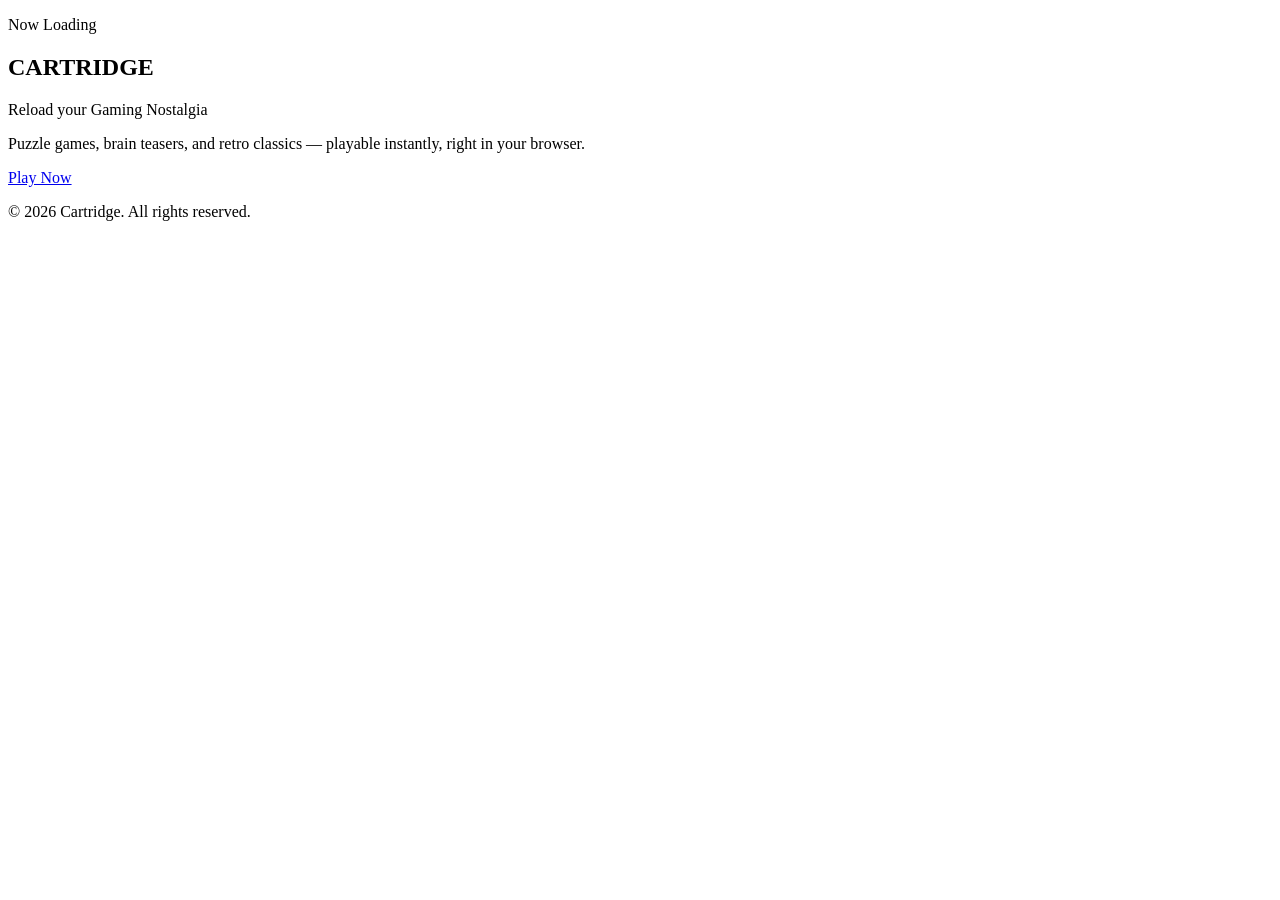
==== index.html @ 0fb8512b "Add initial index.html for Cartridge gaming platform" ====
<!DOCTYPE html>
<html lang="en">
<head>
  <meta charset="UTF-8">
  <meta name="viewport" content="width=device-width, initial-scale=1.0">
  <title>Cartridge — Reload your Gaming Nostalgia</title>
  <meta name="description" content="Cartridge is a browser-based gaming platform. Play puzzle and brain-teaser games instantly, no downloads.">

  <!-- Favicon (placeholder — swap once brand icon exists) -->
  <!-- <link rel="icon" href="assets/images/ui/favicon.ico"> -->

  <!-- Fonts: Press Start 2P (display), Space Grotesk (body), JetBrains Mono (utility) -->
  <link rel="preconnect" href="https://fonts.googleapis.com">
  <link rel="preconnect" href="https://fonts.gstatic.com" crossorigin>
  <link href="https://fonts.googleapis.com/css2?family=Press+Start+2P&family=Space+Grotesk:wght@400;500;700&family=JetBrains+Mono:wght@400;500&display=swap" rel="stylesheet">

  <!-- Stylesheets: load order matters — tokens define variables everything below depends on -->
  <link rel="stylesheet" href="assets/css/tokens.css">
  <link rel="stylesheet" href="assets/css/base.css">
  <link rel="stylesheet" href="assets/css/components.css">
  <link rel="stylesheet" href="assets/css/landing.css">

  <!-- TODO: add Open Graph / social share meta tags once we have a share image -->
</head>
<body>

  <!-- ================= NAV ================= -->
  <!-- nav.js injects the shared header/tab-bar here so it only needs to be edited in one place -->
  <div id="site-nav"></div>

  <!-- ================= DEVICE CHECK MODAL ================= -->
  <!-- device-detect.js controls visibility + localStorage; markup lives here so it's styleable via components.css -->
  <div id="device-check-modal" class="modal" hidden>
    <div class="modal__content">
      <!-- TODO: replace placeholder copy once final wording is decided -->
      <h2 class="modal__title">How are you playing?</h2>
      <p class="modal__subtitle">We'll load games built for your device.</p>
      <div class="modal__actions">
        <button type="button" class="btn btn--primary" data-device="mobile">Mobile</button>
        <button type="button" class="btn btn--primary" data-device="desktop">Desktop</button>
      </div>
    </div>
  </div>

  <!-- ================= HERO ================= -->
  <main>
    <section class="hero" id="hero">
      <!-- Marquee lightbox concept: eyebrow tag, display headline, subtitle, CTA -->
      <p class="hero__eyebrow">Now Loading</p>
      <h1 class="hero__title">CARTRIDGE</h1>
      <p class="hero__subtitle">Reload your Gaming Nostalgia</p>
      <p class="hero__description">
        <!-- TODO: finalize hero copy — placeholder for now -->
        Puzzle games, brain teasers, and retro classics — playable instantly, right in your browser.
      </p>
      <a href="dashboard.html" class="btn btn--primary btn--large">Play Now</a>
    </section>

    <!-- ================= FEATURE PREVIEW STRIP ================= -->
    <!-- Optional teaser row for what's on the dashboard — placeholder structure, content TBD -->
    <section class="feature-preview" id="feature-preview">
      <!-- TODO: populate with 3-4 category teasers (Puzzle / Brain Teaser / Retro) once dashboard tiles exist -->
    </section>
  </main>

  <!-- ================= FOOTER ================= -->
  <footer class="site-footer">
    <!-- TODO: add real footer links (about, contact, socials) in a later task -->
    <p>&copy; 2026 Cartridge. All rights reserved.</p>
  </footer>

  <!-- Scripts: load after DOM content -->
  <script src="assets/js/nav.js" defer></script>
  <script src="assets/js/device-detect.js" defer></script>

</body>
    </html>
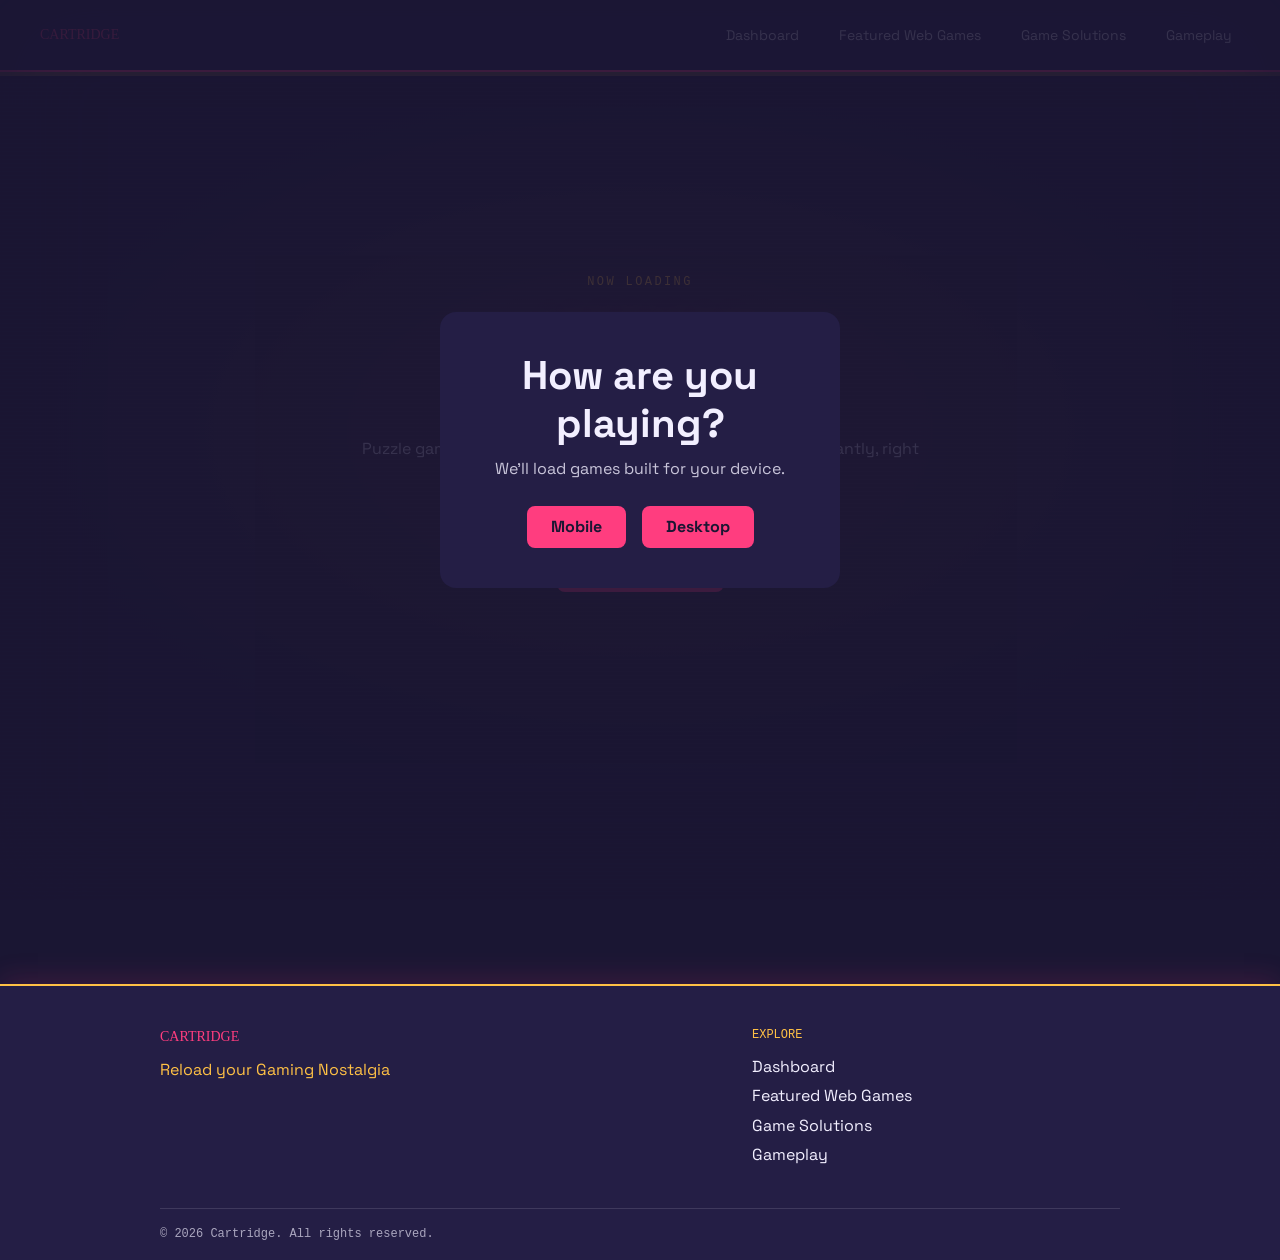
==== commit 7461de2b: "Responsiveness, theme, & gane bug fixes" ====
--- a/index.html
+++ b/index.html
@@ -65,8 +65,22 @@
 
   <!-- ================= FOOTER ================= -->
   <footer class="site-footer">
-    <!-- TODO: add real footer links (about, contact, socials) in a later task -->
-    <p>&copy; 2026 Cartridge. All rights reserved.</p>
+    <div class="site-footer__grid">
+      <div>
+        <p class="site-footer__brand">CARTRIDGE</p>
+        <p class="site-footer__tagline">Reload your Gaming Nostalgia</p>
+      </div>
+      <div>
+        <p class="site-footer__heading">Explore</p>
+        <nav class="site-footer__links" aria-label="Footer">
+          <a class="site-footer__link" href="dashboard.html">Dashboard</a>
+          <a class="site-footer__link" href="featured-web-games.html">Featured Web Games</a>
+          <a class="site-footer__link" href="game-solutions.html">Game Solutions</a>
+          <a class="site-footer__link" href="gameplay.html">Gameplay</a>
+        </nav>
+      </div>
+    </div>
+    <p class="site-footer__bottom">&copy; 2026 Cartridge. All rights reserved.</p>
   </footer>
 
   <!-- Scripts: load after DOM content -->
--- a/assets/css/tokens.css
+++ b/assets/css/tokens.css
@@ -0,0 +1,50 @@
+/* ==========================================================================
+   CARTRIDGE - DESIGN TOKENS
+   Single source of truth for color, type, and spacing.
+   Every other CSS file should reference these variables — no hardcoded
+   hex values or font names outside this file.
+   ========================================================================== */
+
+:root {
+
+  /* ---------- Color ---------- */
+  --color-bg-base:        #1A1633; /* Deep Indigo — base background / cabinet shadow */
+  --color-bg-panel:       #241E45; /* Panel Purple — cards / surfaces */
+  --color-accent-primary: #FF3D7F; /* Marquee Pink — primary accent, CTAs */
+  --color-accent-secondary: #FFC145; /* Marquee Gold — secondary accent, highlights, "new" */
+  --color-text:           #F2EFFF; /* Lavender White — body text */
+
+  /* TODO: add category stripe colors once retro category palette is finalized
+     e.g. --color-category-puzzle, --color-category-brain-teaser, --color-category-retro */
+
+  /* ---------- Typography ---------- */
+  --font-display: 'Press Start 2P', cursive;      /* Sparing use — hero headline, category tags only */
+  --font-body:    'Space Grotesk', sans-serif;     /* Default body copy, UI labels */
+  --font-utility: 'JetBrains Mono', monospace;     /* Stats, level numbers, data */
+
+  /* Type scale */
+  --text-xs:   0.75rem;   /* 12px */
+  --text-sm:   0.875rem;  /* 14px */
+  --text-base: 1rem;      /* 16px */
+  --text-md:   1.25rem;   /* 20px */
+  --text-lg:   1.75rem;   /* 28px */
+  --text-xl:   2.5rem;    /* 40px */
+  --text-2xl:  3.5rem;    /* 56px — hero headline scale */
+
+  /* ---------- Spacing ---------- */
+  --space-xs:  0.5rem;   /* 8px */
+  --space-sm:  1rem;     /* 16px */
+  --space-md:  1.5rem;   /* 24px */
+  --space-lg:  2.5rem;   /* 40px */
+  --space-xl:  4rem;     /* 64px */
+
+  /* ---------- Radius / Shape ---------- */
+  --radius-sm: 4px;
+  --radius-md: 8px;
+  --radius-lg: 16px;
+
+  /* ---------- Motion ---------- */
+  --transition-fast: 150ms ease;
+  --transition-base: 250ms ease;
+
+}
--- a/assets/css/base.css
+++ b/assets/css/base.css
@@ -0,0 +1,119 @@
+/* ==========================================================================
+   CARTRIDGE — BASE STYLES
+   CSS reset + global element defaults. No component-specific styling here
+   (nav, tiles, buttons, modal live in components.css).
+   ========================================================================== */
+
+/* ---------- Reset ---------- */
+*,
+*::before,
+*::after {
+  box-sizing: border-box;
+  margin: 0;
+  padding: 0;
+}
+
+html {
+  -webkit-text-size-adjust: 100%;
+  scroll-behavior: smooth;
+}
+
+body {
+  min-height: 100vh;
+  font-family: var(--font-body);
+  font-size: var(--text-base);
+  line-height: 1.6;
+  color: var(--color-text);
+  background-color: var(--color-bg-base);
+  background-image: radial-gradient(ellipse at center, transparent 45%, color-mix(in srgb, var(--color-bg-base) 45%, transparent) 100%),
+    repeating-linear-gradient(0deg, color-mix(in srgb, var(--color-text) 3%, transparent) 0, color-mix(in srgb, var(--color-text) 3%, transparent) 1px, transparent 1px, transparent 4px);
+  background-attachment: fixed;
+  -webkit-font-smoothing: antialiased;
+  -moz-osx-font-smoothing: grayscale;
+}
+
+body::before {
+  content: "";
+  position: fixed;
+  inset: 0;
+  pointer-events: none;
+  z-index: 20;
+  box-shadow: inset 0 0 90px color-mix(in srgb, var(--color-bg-base) 65%, transparent);
+}
+
+img,
+picture,
+video,
+canvas,
+svg {
+  display: block;
+  max-width: 100%;
+}
+
+ul,
+ol {
+  list-style: none;
+}
+
+a {
+  color: inherit;
+  text-decoration: none;
+}
+
+button,
+input,
+textarea,
+select {
+  font: inherit;
+  color: inherit;
+  background: none;
+  border: none;
+}
+
+button {
+  cursor: pointer;
+}
+
+/* ---------- Headings ---------- */
+h1, h2, h3, h4, h5, h6 {
+  font-weight: 700;
+  line-height: 1.2;
+}
+
+h1 { font-size: var(--text-2xl); }
+h2 { font-size: var(--text-xl); }
+h3 { font-size: var(--text-lg); }
+
+/* ---------- Focus states ---------- */
+/* Always keep a visible focus ring — never remove outline without replacing it */
+:focus-visible {
+  outline: 2px solid var(--color-accent-secondary);
+  outline-offset: 2px;
+}
+
+/* ---------- Reduced motion ---------- */
+@media (prefers-reduced-motion: reduce) {
+  *,
+  *::before,
+  *::after {
+    animation-duration: 0.01ms !important;
+    animation-iteration-count: 1 !important;
+    transition-duration: 0.01ms !important;
+    scroll-behavior: auto !important;
+  }
+}
+
+/* ---------- Utility ---------- */
+.visually-hidden {
+  position: absolute;
+  width: 1px;
+  height: 1px;
+  padding: 0;
+  margin: -1px;
+  overflow: hidden;
+  clip: rect(0, 0, 0, 0);
+  white-space: nowrap;
+  border: 0;
+}
+
+/* TODO: add container/wrapper utility class once page max-width is decided */
--- a/assets/css/components.css
+++ b/assets/css/components.css
@@ -0,0 +1,313 @@
+/* ==========================================================================
+   CARTRIDGE - COMPONENTS
+   Shared UI pieces used across pages: nav, buttons, cartridge tiles, modal.
+   ========================================================================== */
+
+/* ---------- Buttons ---------- */
+.btn {
+  display: inline-block;
+  font-family: var(--font-body);
+  font-weight: 700;
+  font-size: var(--text-base);
+  padding: var(--space-xs) var(--space-md);
+  border-radius: var(--radius-md);
+  transition: transform var(--transition-fast), box-shadow var(--transition-fast);
+}
+
+.btn--primary {
+  background-color: var(--color-accent-primary);
+  color: var(--color-bg-base);
+}
+
+.btn--primary:hover {
+  transform: translateY(-2px);
+  box-shadow: 0 4px 16px color-mix(in srgb, var(--color-accent-primary) 40%, transparent);
+}
+
+.btn:active {
+  transform: translateY(2px);
+  box-shadow: 0 1px 0 color-mix(in srgb, var(--color-bg-base) 70%, transparent);
+}
+
+.btn--primary {
+  animation: marquee-pulse 2.8s ease-in-out infinite;
+}
+
+.btn--large {
+  font-size: var(--text-md);
+  padding: var(--space-sm) var(--space-lg);
+}
+
+/* ---------- Nav ---------- */
+.site-nav {
+  position: relative;
+  z-index: 10;
+  display: flex;
+  align-items: center;
+  justify-content: space-between;
+  padding: var(--space-sm) var(--space-lg);
+  background-color: var(--color-bg-panel);
+  border-bottom: 2px solid var(--color-accent-primary);
+  box-shadow: 0 4px 0 color-mix(in srgb, var(--color-accent-secondary) 35%, transparent);
+}
+
+.site-nav__logo {
+  font-family: var(--font-display);
+  font-size: var(--text-sm);
+  color: var(--color-accent-primary);
+}
+
+.site-nav__tabs {
+  display: flex;
+  gap: var(--space-md);
+}
+
+.site-nav__toggle {
+  display: none;
+  width: 44px;
+  height: 40px;
+  padding: var(--space-xs);
+  border: 2px solid var(--color-accent-secondary);
+  border-radius: var(--radius-sm);
+}
+
+.site-nav__toggle span:not(.visually-hidden) {
+  display: block;
+  width: 100%;
+  height: 2px;
+  margin: 5px 0;
+  background-color: var(--color-accent-secondary);
+}
+
+.site-nav__tab {
+  font-size: var(--text-sm);
+  color: var(--color-text);
+  padding: var(--space-xs) var(--space-xs);
+  border-radius: var(--radius-sm);
+  transition: background-color var(--transition-fast), color var(--transition-fast), box-shadow var(--transition-fast);
+}
+
+.site-nav__tab:hover,
+.site-nav__tab--active {
+  background-color: var(--color-bg-base);
+  color: var(--color-accent-secondary);
+  box-shadow: 0 0 12px color-mix(in srgb, var(--color-accent-secondary) 30%, transparent);
+}
+
+.site-nav__tab:hover {
+  box-shadow: 0 0 12px color-mix(in srgb, var(--color-accent-secondary) 35%, transparent);
+}
+
+/* ---------- Cartridge Tile ---------- */
+/* Signature element: shaped like a game cartridge - flat bottom, notched top */
+.cartridge-tile {
+  position: relative;
+  background-color: var(--color-bg-panel);
+  border-radius: var(--radius-md) var(--radius-md) var(--radius-sm) var(--radius-sm);
+  overflow: hidden;
+  border: 2px solid color-mix(in srgb, var(--color-text) 15%, transparent);
+  transition: transform var(--transition-base), box-shadow var(--transition-base);
+}
+
+.cartridge-tile::before {
+  /* Notch at top of cartridge - purely decorative */
+  content: "";
+  position: absolute;
+  top: 0;
+  left: 50%;
+  transform: translateX(-50%);
+  width: 40%;
+  height: 8px;
+  background-color: var(--color-bg-base);
+  border-radius: 0 0 var(--radius-sm) var(--radius-sm);
+}
+
+.cartridge-tile__thumbnail {
+  width: 100%;
+  aspect-ratio: 4 / 3;
+  object-fit: cover;
+}
+
+.cartridge-tile__label {
+  padding: var(--space-sm);
+  font-family: var(--font-body);
+  font-weight: 500;
+  font-size: var(--text-sm);
+  color: var(--color-text);
+}
+
+/* Category stripe - color varies by data-category attribute, set inline or via JS */
+.cartridge-tile[data-category="puzzle"] { border-top: 4px solid var(--color-accent-primary); }
+.cartridge-tile[data-category="brain-teaser"] { border-top: 4px solid var(--color-accent-secondary); }
+
+/* Category stripe - color varies by data-category attribute, set inline or via JS */
+.cartridge-tile[data-category="puzzle"] { border-top: 4px solid var(--color-accent-primary); }
+.cartridge-tile[data-category="brain-teaser"] { border-top: 4px solid var(--color-accent-secondary); }
+.cartridge-tile[data-category="retro"] { border-top: 4px solid var(--color-text); }
+
+/* Hover lift - desktop only, gated by a .has-hover class added via JS device detection */
+.has-hover .cartridge-tile:hover {
+  transform: translateY(-6px);
+  box-shadow: 0 12px 24px color-mix(in srgb, var(--color-bg-base) 70%, transparent),
+    0 0 24px color-mix(in srgb, var(--color-accent-primary) 35%, transparent);
+}
+
+.cartridge-tile[data-category="brain-teaser"] {
+  box-shadow: inset 0 4px 0 var(--color-accent-secondary);
+}
+
+.has-hover .cartridge-tile[data-category="brain-teaser"]:hover {
+  box-shadow: 0 12px 24px color-mix(in srgb, var(--color-bg-base) 70%, transparent),
+    0 0 24px color-mix(in srgb, var(--color-accent-secondary) 45%, transparent);
+}
+
+@keyframes marquee-pulse {
+  0%, 100% { box-shadow: 0 0 0 color-mix(in srgb, var(--color-accent-primary) 0%, transparent); }
+  50% { box-shadow: 0 0 18px color-mix(in srgb, var(--color-accent-primary) 45%, transparent); }
+}
+
+/* ---------- Modal ---------- */
+.modal {
+  position: fixed;
+  inset: 0;
+  display: flex;
+  align-items: center;
+  justify-content: center;
+  background-color: color-mix(in srgb, var(--color-bg-base) 85%, transparent);
+  z-index: 100;
+}
+
+.modal[hidden] {
+  display: none;
+}
+
+.modal__content {
+  background-color: var(--color-bg-panel);
+  border-radius: var(--radius-lg);
+  padding: var(--space-lg);
+  max-width: 400px;
+  width: 90%;
+  text-align: center;
+}
+
+.modal__title {
+  margin-bottom: var(--space-xs);
+}
+
+.modal__subtitle {
+  margin-bottom: var(--space-md);
+  color: var(--color-text);
+  opacity: 0.8;
+}
+
+.modal__actions {
+  display: flex;
+  gap: var(--space-sm);
+  justify-content: center;
+}
+
+/* ---------- Coming Soon badge ---------- */
+/* Used across placeholder tabs (Featured Web Games, Game Solutions, Gameplay) */
+.coming-soon {
+  display: inline-block;
+  font-family: var(--font-utility);
+  font-size: var(--text-xs);
+  color: var(--color-accent-secondary);
+  border: 1px solid var(--color-accent-secondary);
+  border-radius: var(--radius-sm);
+  padding: 2px var(--space-xs);
+  }
+
+/* ---------- Shared Footer ---------- */
+.site-footer {
+  margin-top: var(--space-xl);
+  padding: var(--space-lg) var(--space-lg) var(--space-sm);
+  background-color: var(--color-bg-panel);
+  border-top: 2px solid var(--color-accent-secondary);
+  box-shadow: 0 -8px 24px color-mix(in srgb, var(--color-accent-primary) 12%, transparent);
+}
+
+.site-footer__grid {
+  display: grid;
+  grid-template-columns: minmax(0, 1.5fr) minmax(180px, 1fr);
+  gap: var(--space-lg);
+  max-width: 960px;
+  margin: 0 auto;
+}
+
+.site-footer__brand {
+  font-family: var(--font-display);
+  font-size: var(--text-sm);
+  color: var(--color-accent-primary);
+  margin-bottom: var(--space-xs);
+}
+
+.site-footer__tagline {
+  color: var(--color-accent-secondary);
+}
+
+.site-footer__heading {
+  font-family: var(--font-utility);
+  font-size: var(--text-xs);
+  color: var(--color-accent-secondary);
+  text-transform: uppercase;
+  margin-bottom: var(--space-xs);
+}
+
+.site-footer__links {
+  display: grid;
+  gap: 4px;
+}
+
+.site-footer__link:hover {
+  color: var(--color-accent-primary);
+  text-shadow: 0 0 10px color-mix(in srgb, var(--color-accent-primary) 45%, transparent);
+}
+
+.site-footer__bottom {
+  max-width: 960px;
+  margin: var(--space-lg) auto 0;
+  padding-top: var(--space-sm);
+  border-top: 1px solid color-mix(in srgb, var(--color-text) 20%, transparent);
+  font-family: var(--font-utility);
+  font-size: var(--text-xs);
+  color: var(--color-text);
+  opacity: 0.65;
+}
+
+@media (max-width: 768px) {
+  .site-nav {
+    padding: var(--space-sm);
+    flex-wrap: wrap;
+  }
+
+  .site-nav__toggle {
+    display: block;
+  }
+
+  .site-nav__tabs {
+    display: none;
+    flex-basis: 100%;
+    flex-direction: column;
+    gap: 0;
+    padding-top: var(--space-sm);
+  }
+
+  .site-nav--open .site-nav__tabs {
+    display: flex;
+  }
+
+  .site-nav__tab {
+    padding: var(--space-sm);
+    border-top: 1px solid color-mix(in srgb, var(--color-text) 12%, transparent);
+  }
+
+  .site-footer {
+    padding-inline: var(--space-sm);
+  }
+
+  .site-footer__grid {
+    grid-template-columns: 1fr;
+    gap: var(--space-md);
+  }
+}
--- a/assets/css/landing.css
+++ b/assets/css/landing.css
@@ -0,0 +1,90 @@
+/* ==========================================================================
+   CARTRIDGE - LANDING PAGE
+   Hero (marquee lightbox) layout + feature preview strip.
+   Page-specific only - shared styles (buttons, nav) live in components.css.
+   ========================================================================== */
+
+/* ---------- Hero ---------- */
+.hero {
+  display: flex;
+  flex-direction: column;
+  align-items: center;
+  justify-content: center;
+  text-align: center;
+  min-height: 80vh;
+  padding: var(--space-xl) var(--space-md);
+  /* Marquee lightbox glow - soft radial pink/gold behind the headline */
+  background: radial-gradient(
+    ellipse at center,
+    color-mix(in srgb, var(--color-accent-primary) 15%, transparent) 0%,
+    color-mix(in srgb, var(--color-accent-secondary) 8%, transparent) 35%,
+    transparent 70%
+  );
+}
+
+.hero__eyebrow {
+  font-family: var(--font-utility);
+  font-size: var(--text-xs);
+  letter-spacing: 0.2em;
+  text-transform: uppercase;
+  color: var(--color-accent-secondary);
+  margin-bottom: var(--space-sm);
+}
+
+.hero__title {
+  font-family: var(--font-display);
+  font-size: var(--text-xl);
+  color: var(--color-accent-primary);
+  text-shadow: 0 0 24px color-mix(in srgb, var(--color-accent-primary) 60%, transparent);
+  animation: marquee-title-glow 3.2s ease-in-out infinite;
+  margin-bottom: var(--space-sm);
+  line-height: 1.4; /* Press Start 2P needs extra line-height, tight default clips descenders */
+}
+
+.hero__subtitle {
+  font-family: var(--font-body);
+  font-size: var(--text-md);
+  color: var(--color-text);
+  margin-bottom: var(--space-md);
+}
+
+.hero__description {
+  max-width: 560px;
+  font-size: var(--text-base);
+  color: var(--color-text);
+  opacity: 0.85;
+  margin-bottom: var(--space-lg);
+}
+
+/* ---------- Feature Preview Strip ---------- */
+.feature-preview {
+  display: flex;
+  flex-wrap: wrap;
+  gap: var(--space-md);
+  justify-content: center;
+  padding: var(--space-xl) var(--space-md);
+}
+
+/* TODO: style .feature-preview__card once dashboard tiles exist to preview here */
+
+@keyframes marquee-title-glow {
+  0%, 100% { text-shadow: 0 0 18px color-mix(in srgb, var(--color-accent-primary) 40%, transparent); }
+  50% { text-shadow: 0 0 32px color-mix(in srgb, var(--color-accent-primary) 75%, transparent); }
+}
+
+/* ---------- Responsive ---------- */
+/* Mobile: shrink display headline so "CARTRIDGE" doesn't wrap awkwardly at Press Start 2P scale */
+@media (max-width: 600px) {
+  .hero__title {
+    font-size: var(--text-lg);
+  }
+
+  .hero__subtitle {
+    font-size: var(--text-base);
+  }
+
+  .hero {
+    min-height: 70vh;
+    padding: var(--space-lg) var(--space-sm);
+  }
+  }
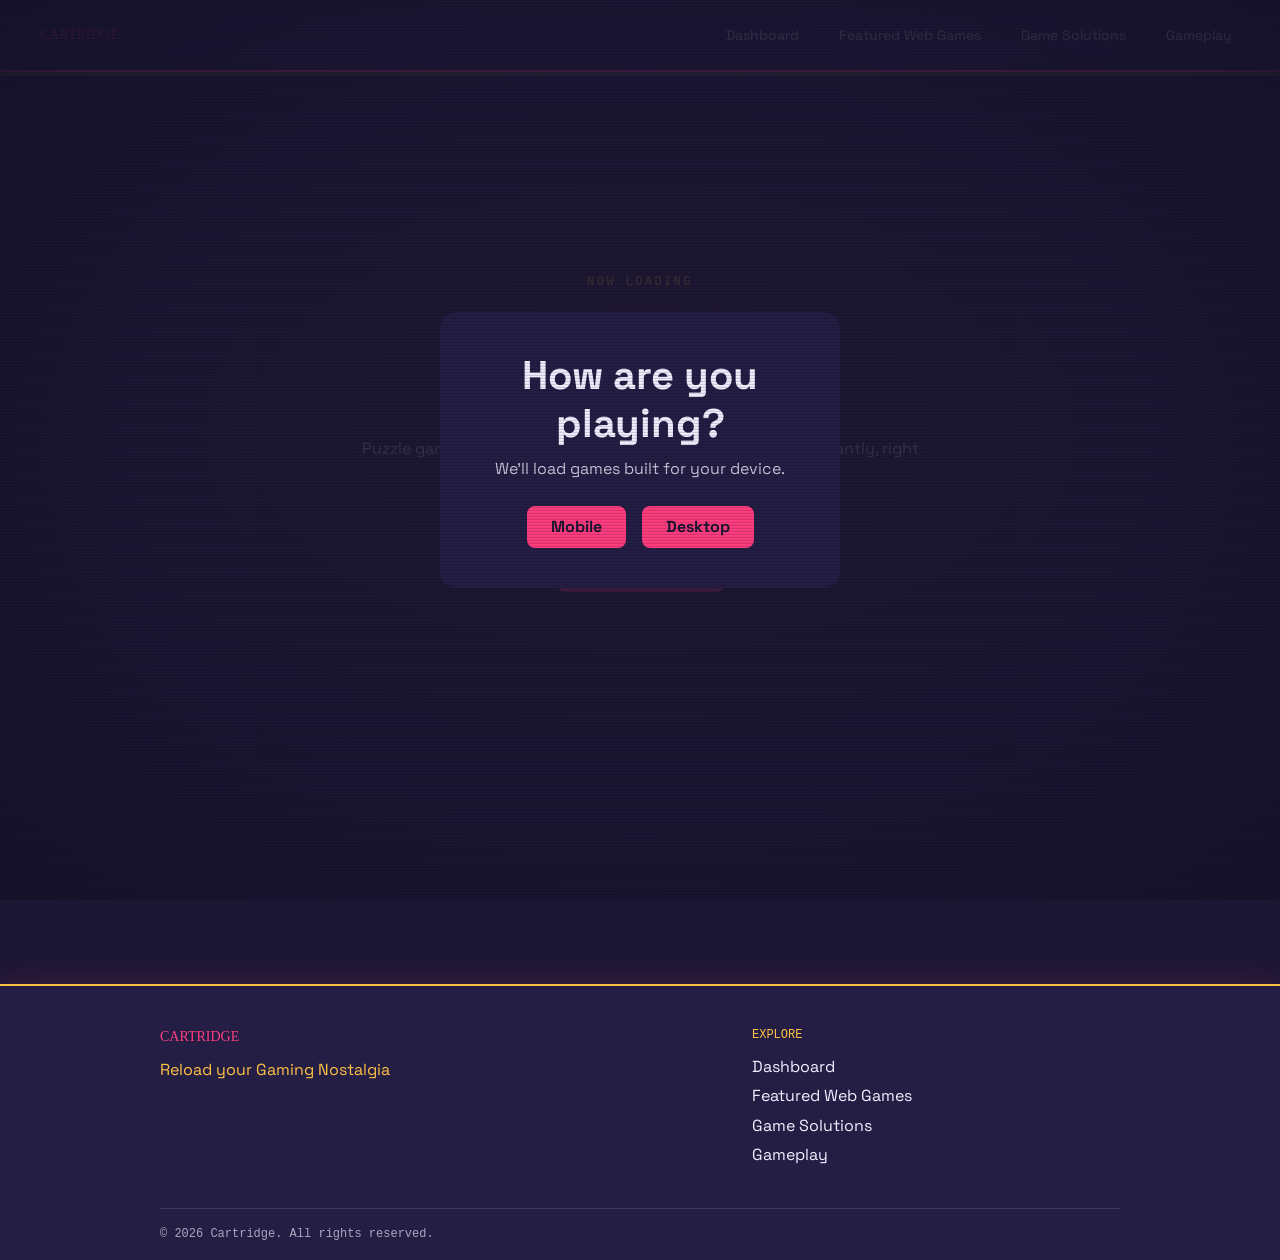
==== commit f6851f56: "Fix favicon placeholder comment syntax Removed closing comment tag from favicon placeholder." ====
--- a/index.html
+++ b/index.html
@@ -6,7 +6,7 @@
   <title>Cartridge — Reload your Gaming Nostalgia</title>
   <meta name="description" content="Cartridge is a browser-based gaming platform. Play puzzle and brain-teaser games instantly, no downloads.">
 
-  <!-- Favicon (placeholder — swap once brand icon exists) -->
+  <!-- Favicon (placeholder -->
   <!-- <link rel="icon" href="assets/images/ui/favicon.ico"> -->
 
   <!-- Fonts: Press Start 2P (display), Space Grotesk (body), JetBrains Mono (utility) -->
--- a/assets/css/tokens.css
+++ b/assets/css/tokens.css
@@ -7,13 +7,12 @@
 
 :root {
 
-  /* ---------- Color ---------- */
-  --color-bg-base:        #1A1633; /* Deep Indigo — base background / cabinet shadow */
-  --color-bg-panel:       #241E45; /* Panel Purple — cards / surfaces */
-  --color-accent-primary: #FF3D7F; /* Marquee Pink — primary accent, CTAs */
-  --color-accent-secondary: #FFC145; /* Marquee Gold — secondary accent, highlights, "new" */
-  --color-text:           #F2EFFF; /* Lavender White — body text */
-
+/* ---------- Color ---------- */
+  --color-bg-base:        #1A1633; /* Deep Indigo - base background / cabinet shadow */
+  --color-bg-panel:       #241E45; /* Panel Purple - cards / surfaces */
+  --color-accent-primary: #FF3D7F; /* Marquee Pink - primary accent, CTAs */
+  --color-accent-secondary: #FFC145; /* Marquee Gold - secondary accent, highlights, "new" */
+  --color-text:           #F2EFFF; /* Lavender White - text */
   /* TODO: add category stripe colors once retro category palette is finalized
      e.g. --color-category-puzzle, --color-category-brain-teaser, --color-category-retro */
 
--- a/assets/css/base.css
+++ b/assets/css/base.css
@@ -103,6 +103,38 @@
   }
 }
 
+/* ---------- CRT Overlay: scanlines + vignette ---------- */
+/* Purely decorative, sits above all content but never blocks interaction */
+body::after {
+  content: "";
+  position: fixed;
+  inset: 0;
+  z-index: 9999;
+  pointer-events: none;
+  background:
+    repeating-linear-gradient(
+      to bottom,
+      color-mix(in srgb, var(--color-bg-base) 100%, transparent) 0px,
+      transparent 1px,
+      transparent 2px,
+      color-mix(in srgb, black 20%, transparent) 3px
+    ),
+    radial-gradient(
+      ellipse at center,
+      transparent 55%,
+      color-mix(in srgb, var(--color-bg-base) 55%, transparent) 100%
+    );
+  opacity: 0.35;
+  mix-blend-mode: multiply;
+}
+
+@media (prefers-reduced-motion: reduce) {
+  body::after {
+    /* Vignette alone still applies - only the flicker-prone scanline repeat is softened */
+    opacity: 0.2;
+  }
+}
+
 /* ---------- Utility ---------- */
 .visually-hidden {
   position: absolute;
--- a/assets/css/components.css
+++ b/assets/css/components.css
@@ -136,20 +136,44 @@
   color: var(--color-text);
 }
 
-/* Category stripe - color varies by data-category attribute, set inline or via JS */
-.cartridge-tile[data-category="puzzle"] { border-top: 4px solid var(--color-accent-primary); }
-.cartridge-tile[data-category="brain-teaser"] { border-top: 4px solid var(--color-accent-secondary); }
-
-/* Category stripe - color varies by data-category attribute, set inline or via JS */
-.cartridge-tile[data-category="puzzle"] { border-top: 4px solid var(--color-accent-primary); }
-.cartridge-tile[data-category="brain-teaser"] { border-top: 4px solid var(--color-accent-secondary); }
-.cartridge-tile[data-category="retro"] { border-top: 4px solid var(--color-text); }
-
-/* Hover lift - desktop only, gated by a .has-hover class added via JS device detection */
+/* Category stripe + accent color - drives both the border and the hover glow/corner accents */
+.cartridge-tile[data-category="puzzle"] {
+  --tile-accent: var(--color-accent-primary);
+  border-top: 4px solid var(--tile-accent);
+}
+.cartridge-tile[data-category="brain-teaser"] {
+  --tile-accent: var(--color-accent-secondary);
+  border-top: 4px solid var(--tile-accent);
+}
+.cartridge-tile[data-category="retro"] {
+  --tile-accent: var(--color-text);
+  border-top: 4px solid var(--tile-accent);
+}
+
+/* Pixel-art corner accents - small L-shaped brackets, HUD/retro-UI styling */
+.cartridge-tile::after {
+  content: "";
+  position: absolute;
+  inset: 8px;
+  pointer-events: none;
+  opacity: 0.7;
+  background:
+    linear-gradient(var(--tile-accent, var(--color-accent-secondary)) 0 0) top left / 10px 3px no-repeat,
+    linear-gradient(var(--tile-accent, var(--color-accent-secondary)) 0 0) top left / 3px 10px no-repeat,
+    linear-gradient(var(--tile-accent, var(--color-accent-secondary)) 0 0) bottom right / 10px 3px no-repeat,
+    linear-gradient(var(--tile-accent, var(--color-accent-secondary)) 0 0) bottom right / 3px 10px no-repeat;
+  transition: opacity var(--transition-fast);
+}
+
+.has-hover .cartridge-tile:hover::after {
+  opacity: 1;
+}
+
+/* Hover lift + glow - desktop only, color matches each tile's category accent */
 .has-hover .cartridge-tile:hover {
   transform: translateY(-6px);
   box-shadow: 0 12px 24px color-mix(in srgb, var(--color-bg-base) 70%, transparent),
-    0 0 24px color-mix(in srgb, var(--color-accent-primary) 35%, transparent);
+    0 0 24px color-mix(in srgb, var(--tile-accent, var(--color-accent-primary)) 40%, transparent);
 }
 
 .cartridge-tile[data-category="brain-teaser"] {
